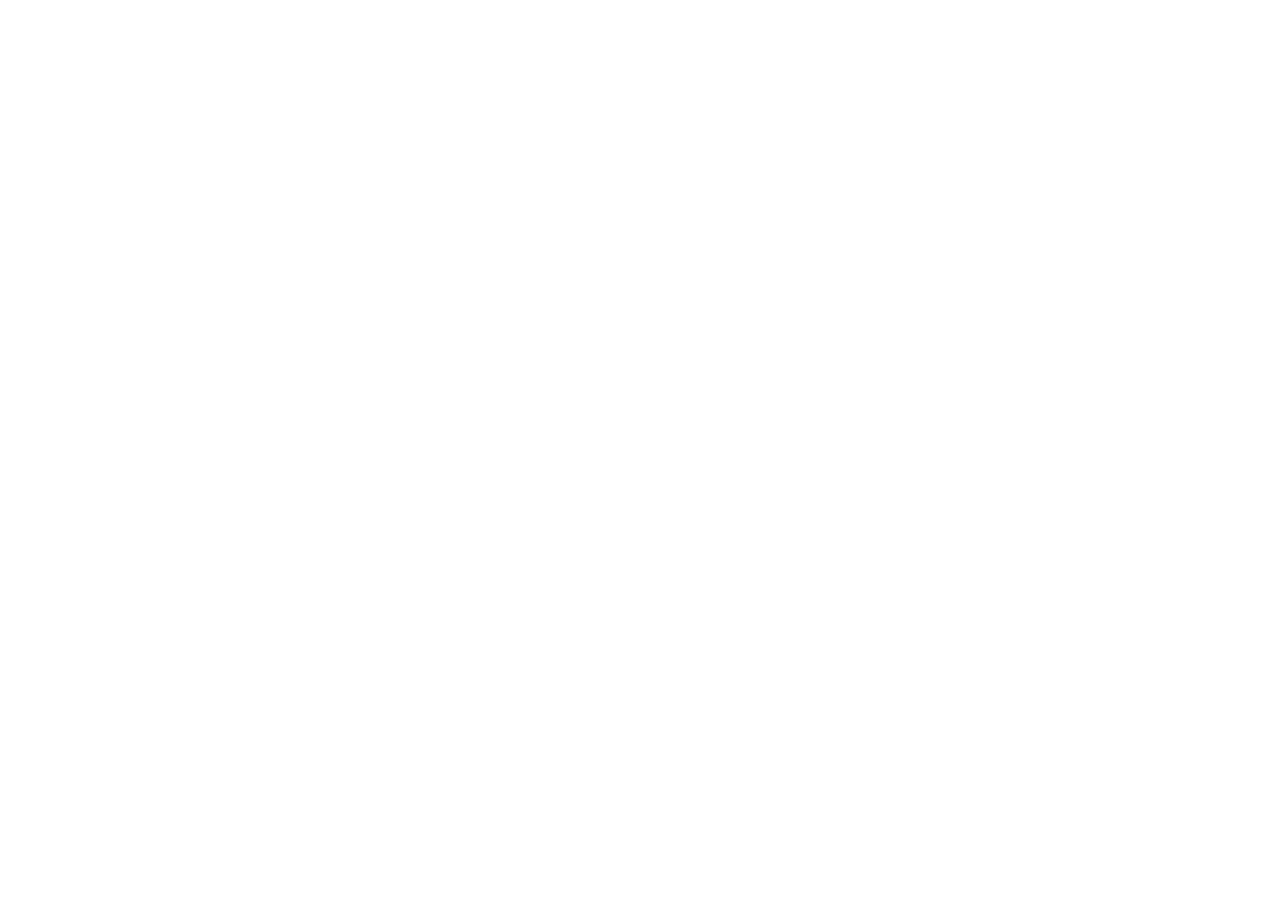
==== akwkmt/index.html @ 56730a2b "AKW 2019-10-14 Rename the folder to ease the access + updating references" ====
<html>
	<head>
        <title>AKW - KMT</title>
        <script src="akwdhit.github.io/script/akwdhit/pkg/page_parts.js"></script>
        <script src="akwdhit.github.io/script/kmt/pkg/jquery.3-4-1.slim.min.js"></script>
        <script src="akwdhit.github.io/script/kmt/delivery/index.js"></script>
		<link rel="stylesheet" type="text/css" href="akwdhit.github.io/style/footer.css">
	</head>
	<body>
		<script>document.write(footer);</script>
	</body>
</html>
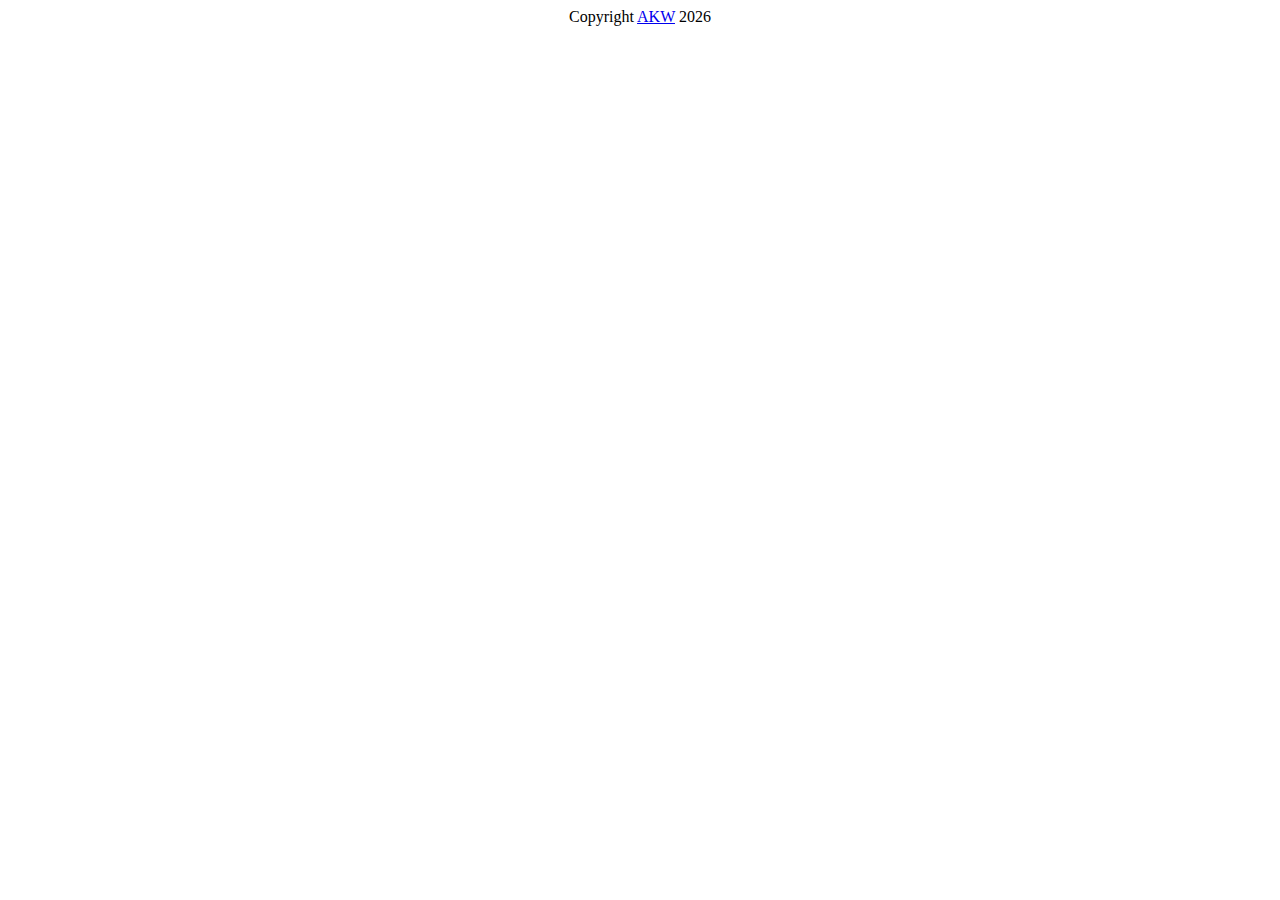
==== commit fa394e2f: "AKW 2019-10-15 Update references" ====
--- a/akwkmt/index.html
+++ b/akwkmt/index.html
@@ -1,10 +1,10 @@
 <html>
 	<head>
         <title>AKW - KMT</title>
-        <script src="akwdhit.github.io/script/akwdhit/pkg/page_parts.js"></script>
-        <script src="akwdhit.github.io/script/kmt/pkg/jquery.3-4-1.slim.min.js"></script>
-        <script src="akwdhit.github.io/script/kmt/delivery/index.js"></script>
-		<link rel="stylesheet" type="text/css" href="akwdhit.github.io/style/footer.css">
+        <script src="http://akwdhit.github.io/script/akwdhit/pkg/page_parts.js"></script>
+        <script src="http://akwdhit.github.io/script/kmt/pkg/jquery.3-4-1.slim.min.js"></script>
+        <script src="http://akwdhit.github.io/script/kmt/delivery/index.js"></script>
+		<link rel="stylesheet" type="text/css" href="http://akwdhit.github.io/style/footer.css">
 	</head>
 	<body>
 		<script>document.write(footer);</script>
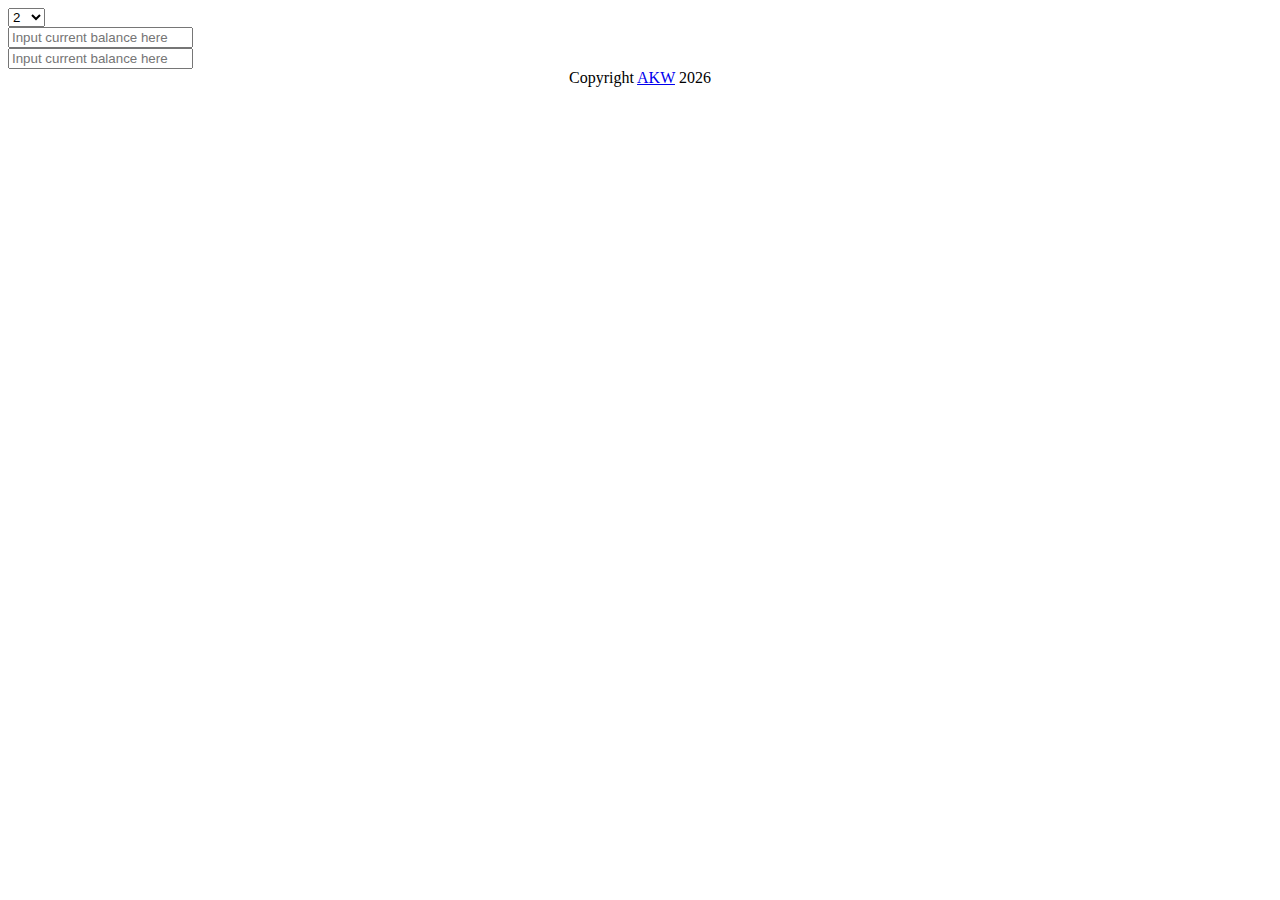
==== commit d8e950a5: "AKW 2019-10-15 Integrate the test html to index" ====
--- a/akwkmt/index.html
+++ b/akwkmt/index.html
@@ -1,12 +1,87 @@
 <html>
 	<head>
         <title>AKW - KMT</title>
-        <script src="http://akwdhit.github.io/script/akwdhit/pkg/page_parts.js"></script>
-        <script src="http://akwdhit.github.io/script/kmt/pkg/jquery.3-4-1.slim.min.js"></script>
-        <script src="http://akwdhit.github.io/script/kmt/delivery/index.js"></script>
-		<link rel="stylesheet" type="text/css" href="http://akwdhit.github.io/style/footer.css">
+        <script src="https://akwdhit.github.io/script/akwdhit/pkg/page_parts.js"></script>
+        <script src="https://akwdhit.github.io/script/kmt/pkg/jquery.3-4-1.slim.min.js"></script>
+        <script src="https://akwdhit.github.io/script/kmt/delivery/index.js"></script>
+		<link rel="stylesheet" type="text/css" href="https://akwdhit.github.io/style/footer.css">
+		
+		<script>
+			var MAX_TOTAL_INPUT = 10;
+		
+			function addNewInputField(i, placeholder) {
+				$("#input_fields").append('<input type="texbox" id="input_field_' + i + '" placeholder="' + placeholder + '"></input><br  id="br_field_' + i + '" />')
+			}
+			
+			function generateTotalInput(defaultIndex) {
+				if (defaultIndex <= 0) {
+					defaultIndex = 1
+				}
+			
+				for (i = 2; i <=MAX_TOTAL_INPUT; i++) {
+					$("#total_inputs").append('<option id="total_input_' + i + '" value="' + i + '">' + i + '</option>')
+				}
+				
+				$("#total_inputs").val(defaultIndex);
+			}
+			
+			$(document).ready(function(){ 
+				var placeholder = "Input current balance here"
+				
+				// AKW - Generate select input
+				generateTotalInput(2)
+				
+				// AKW - Define the default fields
+				addNewInputField(1, placeholder)
+				addNewInputField(2, placeholder)
+			})
+			
+			// AKW - A method to automatically show additional input fields based on the select field user choose
+			function show_input_fields(selectField) {
+				// AKW - Define the variables here
+				var total_input = selectField.value
+				var placeholder = "Input current balance here"
+				
+				// AKW - Start from 1, add if it is still less than the expected number
+				for (i = 1; i <= total_input; i++) {
+					if ($("#input_field_" + i).length <= 0) {
+						addNewInputField(i, placeholder);
+					}
+				}
+				
+				// AKW - If there were more than expected number, remove them
+				if (total_input < MAX_TOTAL_INPUT) {
+					debug(total_input + " - "  + MAX_TOTAL_INPUT)
+					
+					for (i = (+total_input + +1); i <= MAX_TOTAL_INPUT; i++) {
+						debug(i)
+						
+						if ($("#input_field_" + i).length > 0) {
+							$("#input_field_" + i).remove()
+							$("#br_field_" + i).remove()
+						}
+					}
+				}
+			}
+			
+			function debug(msg) {
+				if ($("#debug").length == 0) {
+					alert("Can't debug, the debug placeholder does not exist. Message: " + msg)
+				}
+							
+				$("#debug").append(msg)
+			}
+		</script>
 	</head>
 	<body>
+		<select id="total_inputs" onchange="show_input_fields(this)">
+			<option id="total_input_1" value="1">1</option>
+		</select>
+		<div id="input_fields">
+		</div>
+		<div id="debug">
+		</div>
+		
 		<script>document.write(footer);</script>
 	</body>
 </html>
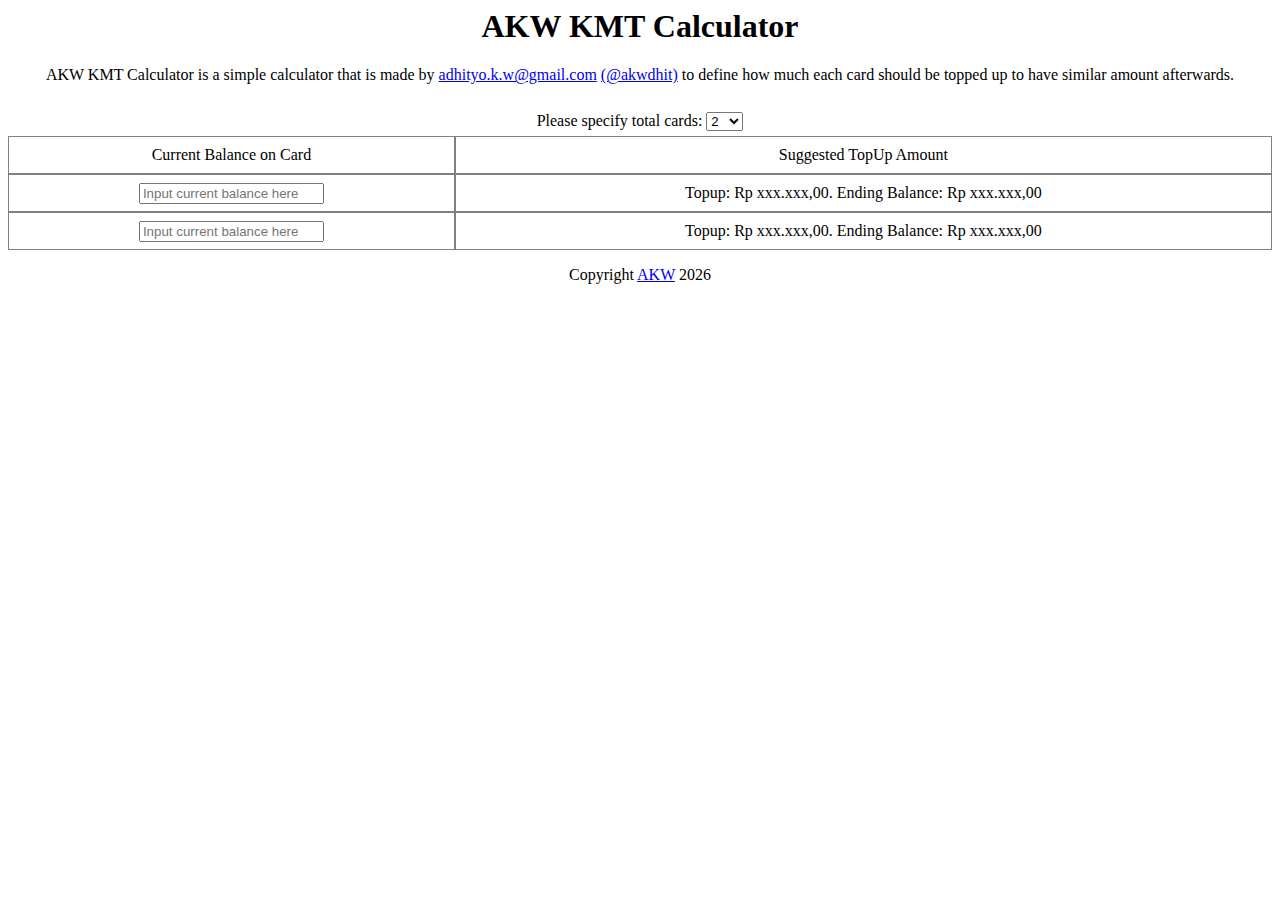
==== commit 3e0d9f9f: "AKW 2019-11-11 Committing basic logic" ====
--- a/akwkmt/index.html
+++ b/akwkmt/index.html
@@ -9,8 +9,54 @@
 		<script>
 			var MAX_TOTAL_INPUT = 10;
 		
-			function addNewInputField(i, placeholder) {
-				$("#input_fields").append('<input type="texbox" id="input_field_' + i + '" placeholder="' + placeholder + '"></input><br  id="br_field_' + i + '" />')
+			function addNewInputRow(i, placeholder) {
+				$("#input_fields").append('\
+					<div class="divTableRow" id="input_row_' + i + '">\
+						<div class="divTableCell">' + getNewInputField(i, placeholder) + '</div>\
+						<div class="divTableCell">' + getNewSuggestedTopUpAmount(i, placeholder) + ' </div>\
+					</div>')
+
+					// TODO convert to currency without affecting the result
+					/*
+				// aVon: https://codepen.io/559wade/pen/LRzEjj
+				$('input#input_field_' + i + '').on({
+					keyup: function() {
+						formatCurrency($(this));
+					},
+					blur: function() { 
+						formatCurrency($(this), "blur");
+					}
+				});
+				*/
+
+				$('input#input_field_' + i + '').on({
+					keyup: function() {
+						calculateAll();
+					},
+					blur: function() { 
+						calculateAll();
+					}
+				});
+			}
+
+			function calculateAll() {
+				var totalInputs = $('#total_inputs').val()
+				var arrOfInput = []
+				for (var i = 1; i <= totalInputs; i++) {
+					var currentInput = $('input#input_field_' + i).val();
+					if (currentInput == null) {
+						alert("Error occured on processing input-" + i)
+					} else {
+						arrOfInput.push(currentInput)
+					}
+				}
+
+				$resultInText = getSuggestedTopup("190000", arrOfInput);
+
+				for (var i = 1; i <= totalInputs; i++) {
+					$('#suggested_topup_amt_' + i).text(JSON.stringify($resultInText));
+					$('#suggested_topup_amt_' + i).text($resultInText[$('input#input_field_' + i).val()]);
+				}
 			}
 			
 			function generateTotalInput(defaultIndex) {
@@ -24,6 +70,97 @@
 				
 				$("#total_inputs").val(defaultIndex);
 			}
+
+			// TODO:
+			// Organize all functions
+			var currencySymbol = "Rp"
+			var numberSeparator = "."
+			var decimalSeparator = ","
+			function formatNumber(n) {
+				// format number 1000000 to 1,234,567
+				return n.replace(/\D/g, "").replace(/\B(?=(\d{3})+(?!\d))/g, numberSeparator)
+			}
+
+
+			function formatCurrency(input, blur) {
+				// appends $ to value, validates decimal side
+				// and puts cursor back in right position.
+				
+				// get input value
+				var input_val = input.val();
+				
+				// don't validate empty input
+				if (input_val === "") { return; }
+				
+				// original length
+				var original_len = input_val.length;
+
+				// initial caret position 
+				var caret_pos = input.prop("selectionStart");
+					
+				// check for decimal
+				if (input_val.indexOf(decimalSeparator) >= 0) {
+
+					// get position of first decimal
+					// this prevents multiple decimals from
+					// being entered
+					var decimal_pos = input_val.indexOf(decimalSeparator);
+
+					// split number by decimal point
+					var left_side = input_val.substring(0, decimal_pos);
+					var right_side = input_val.substring(decimal_pos);
+
+					// add commas to left side of number
+					left_side = formatNumber(left_side);
+
+					// validate right side
+					right_side = formatNumber(right_side);
+					
+					// On blur make sure 2 numbers after decimal
+					if (blur === "blur") {
+						right_side += "00";
+					}
+					
+					// Limit decimal to only 2 digits
+					right_side = right_side.substring(0, 2);
+
+					// join number by .
+					input_val = currencySymbol + left_side + decimalSeparator + right_side;
+
+				} else {
+					// no decimal entered
+					// add commas to number
+					// remove all non-digits
+					input_val = formatNumber(input_val);
+					input_val = currencySymbol + input_val;
+					
+					// final formatting
+					if (blur === "blur") {
+						input_val += ".00";
+					}
+				}
+				
+				// send updated string to input
+				input.val(input_val);
+
+				// put caret back in the right position
+				var updated_len = input_val.length;
+				caret_pos = updated_len - original_len + caret_pos;
+				input[0].setSelectionRange(caret_pos, caret_pos);
+			}
+
+			function getNewInputField(i, placeholder) {
+				// TODO:
+				// 1. To make it automatically format the value as a currency
+				// https://codepen.io/559wade/pen/LRzEjj
+				return '<input type="text" id="input_field_' + i + '" placeholder="' + placeholder + '" pattern="^\$\d{1,3}(.\d{3})*(\,\d+)?$" data-type="currency"></input>';
+			}
+
+			function getNewSuggestedTopUpAmount(i, placeholder) {
+				// TODO: 
+				// 1. To make it automatically shown when the input field is not empty
+				return '<span id="suggested_topup_amt_' + i + '">Topup: Rp xxx.xxx,00. Ending Balance: Rp xxx.xxx,00</span>';
+			}
 			
 			$(document).ready(function(){ 
 				var placeholder = "Input current balance here"
@@ -32,20 +169,20 @@
 				generateTotalInput(2)
 				
 				// AKW - Define the default fields
-				addNewInputField(1, placeholder)
-				addNewInputField(2, placeholder)
+				addNewInputRow(1, placeholder)
+				addNewInputRow(2, placeholder)
 			})
 			
-			// AKW - A method to automatically show additional input fields based on the select field user choose
-			function show_input_fields(selectField) {
+			// AKW - A method to automatically show additional input rows based on the select field user choose
+			function show_input_rows(selectField) {
 				// AKW - Define the variables here
 				var total_input = selectField.value
 				var placeholder = "Input current balance here"
 				
 				// AKW - Start from 1, add if it is still less than the expected number
 				for (i = 1; i <= total_input; i++) {
-					if ($("#input_field_" + i).length <= 0) {
-						addNewInputField(i, placeholder);
+					if ($("#input_row_" + i).length <= 0) {
+						addNewInputRow(i, placeholder);
 					}
 				}
 				
@@ -56,9 +193,9 @@
 					for (i = (+total_input + +1); i <= MAX_TOTAL_INPUT; i++) {
 						debug(i)
 						
-						if ($("#input_field_" + i).length > 0) {
-							$("#input_field_" + i).remove()
-							$("#br_field_" + i).remove()
+						if ($("#input_row_" + i).length > 0) {
+							$("#input_row_" + i).remove()
+							$('#input_field_' + i + '').focusout();
 						}
 					}
 				}
@@ -72,15 +209,82 @@
 				$("#debug").append(msg)
 			}
 		</script>
+
+		<style>
+			h1.header {
+				text-align: center;
+			}
+
+			h4.header {
+				text-align: center;
+				font-weight: lighter
+			}
+
+			form.content {
+				text-align: center;
+			}
+
+			form.content, #input_fields {
+				line-height: 30px;
+			}
+
+			.divTable {
+				display: table;
+				width: 100%;
+			}
+			.divTableRow {
+				display: table-row;
+			}
+			.rTableHeading {
+				display: table-header-group;
+				background-color: red;
+			}
+			.divTableCell, .rTableHead {
+				display: table-cell;
+				padding: 3px 10px;
+				border: 1px solid grey;
+			}
+			.rTableHeading {
+				display: table-header-group;
+				background-color: grey;
+				font-weight: bold;
+			}
+			.rTableFoot {
+				display: table-footer-group;
+				font-weight: bold;
+				background-color: grey;
+			}
+			.rTableBody {
+				display: table-row-group;
+			}
+
+
+		</style>
 	</head>
 	<body>
-		<select id="total_inputs" onchange="show_input_fields(this)">
-			<option id="total_input_1" value="1">1</option>
-		</select>
-		<div id="input_fields">
-		</div>
-		<div id="debug">
-		</div>
+		<h1 class="header">AKW KMT Calculator</h1>
+		<h4 class="header">AKW KMT Calculator is a simple calculator that is made by 
+			<a href="mailto:adhityo.k.w@gmail.com">adhityo.k.w@gmail.com</a> 
+			<a href="https://github.com/akwdhit">(@akwdhit)</a> 
+			to define how much each card should be 
+			topped up to have similar amount afterwards.</h4>
+
+		<form class="content">
+			Please specify total cards: 
+			<select id="total_inputs" onchange="show_input_fields(this)">
+				<option id="total_input_1" value="1">1</option>
+			</select>
+
+			<!-- aInspired by: https://html-cleaner.com/features/replace-html-table-tags-with-divs/ -->
+			<div class="divTable" id="input_fields">
+				<div class="divTableRow">
+					<div class="divTableCell">Current Balance on Card</div>
+					<div class="divTableCell">Suggested TopUp Amount</div>
+				</div>
+			</div>
+			<div id="debug">
+			</div>
+		</form>
 		
 		<script>document.write(footer);</script>
 	</body>
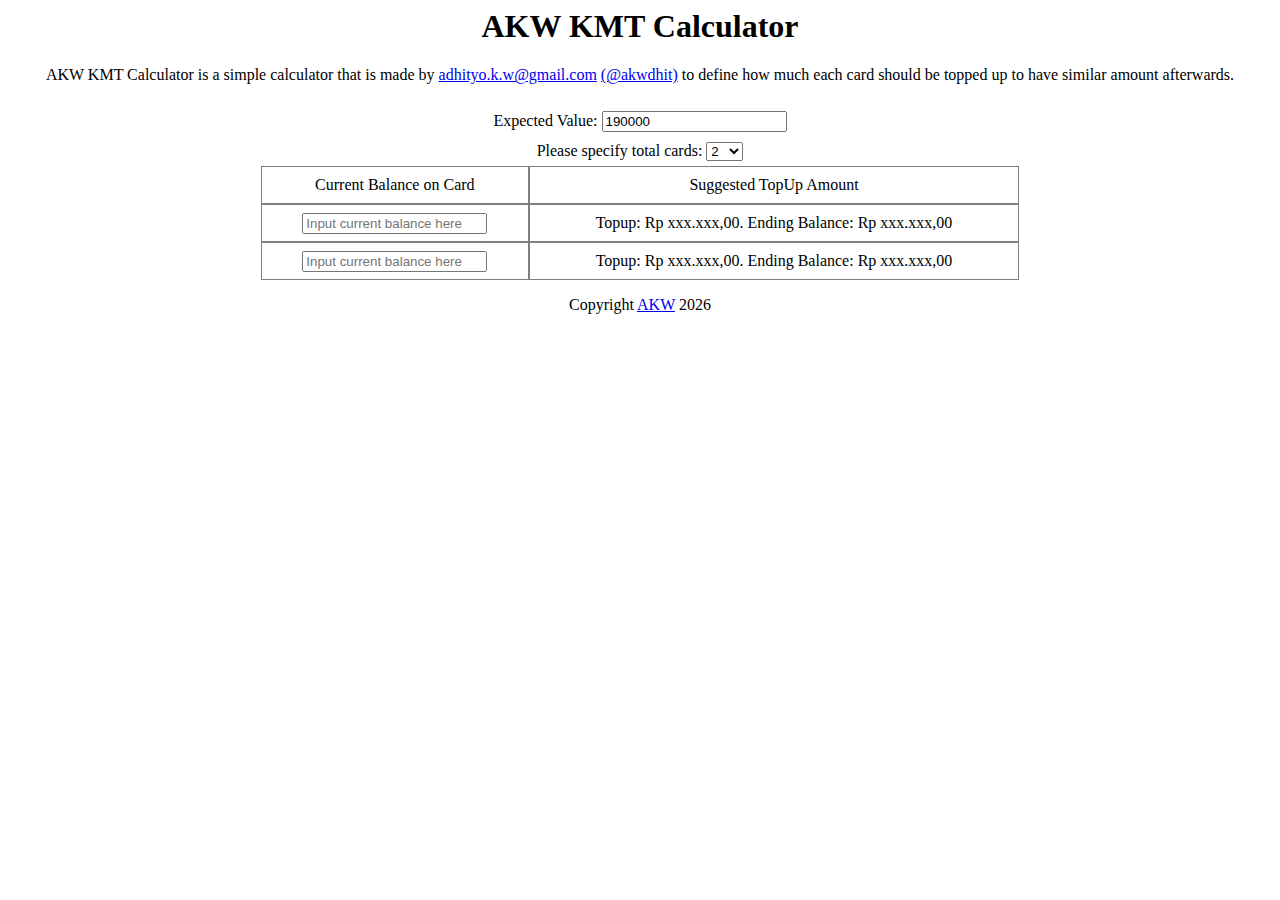
==== commit 6eb7f10e: "AKW 2019-11-10: 1. Remove unnecessary json alert at start 2. Make expected value changable" ====
--- a/akwkmt/index.html
+++ b/akwkmt/index.html
@@ -8,6 +8,11 @@
 		
 		<script>
 			var MAX_TOTAL_INPUT = 10;
+			var defaultExpectedValue = 190000;
+
+			$(document).ready(function(){ 
+				$('#expected_value').val(defaultExpectedValue);
+			})
 		
 			function addNewInputRow(i, placeholder) {
 				$("#input_fields").append('\
@@ -51,7 +56,8 @@
 					}
 				}
 
-				$resultInText = getSuggestedTopup("190000", arrOfInput);
+				expectedValue = $('#expected_value').val();
+				$resultInText = getSuggestedTopup(expectedValue, arrOfInput);
 
 				for (var i = 1; i <= totalInputs; i++) {
 					$('#suggested_topup_amt_' + i).text(JSON.stringify($resultInText));
@@ -153,7 +159,7 @@
 				// TODO:
 				// 1. To make it automatically format the value as a currency
 				// https://codepen.io/559wade/pen/LRzEjj
-				return '<input type="text" id="input_field_' + i + '" placeholder="' + placeholder + '" pattern="^\$\d{1,3}(.\d{3})*(\,\d+)?$" data-type="currency"></input>';
+				return '<input type="number" id="input_field_' + i + '" placeholder="' + placeholder + '" pattern="^\$\d{1,3}(.\d{3})*(\,\d+)?$" data-type="currency"></input>';
 			}
 
 			function getNewSuggestedTopUpAmount(i, placeholder) {
@@ -224,13 +230,19 @@
 				text-align: center;
 			}
 
+			form.content, .content_component {
+				display: block;
+			}
+
 			form.content, #input_fields {
 				line-height: 30px;
 			}
 
 			.divTable {
 				display: table;
-				width: 100%;
+				padding-right: 20%;
+				padding-left: 20%;
+				width: 60%;
 			}
 			.divTableRow {
 				display: table-row;
@@ -270,10 +282,17 @@
 			topped up to have similar amount afterwards.</h4>
 
 		<form class="content">
-			Please specify total cards: 
-			<select id="total_inputs" onchange="show_input_fields(this)">
-				<option id="total_input_1" value="1">1</option>
-			</select>
+			<div class="content_component">
+				Expected Value: 
+				<input type="number" name="expected_value" id="expected_value" value="" /> 
+			</div>
+
+			<div class="content_component">
+				Please specify total cards: 
+				<select id="total_inputs" onchange="show_input_fields(this)">
+					<option id="total_input_1" value="1">1</option>
+				</select>
+			</div>
 
 			<!-- aInspired by: https://html-cleaner.com/features/replace-html-table-tags-with-divs/ -->
 			<div class="divTable" id="input_fields">
